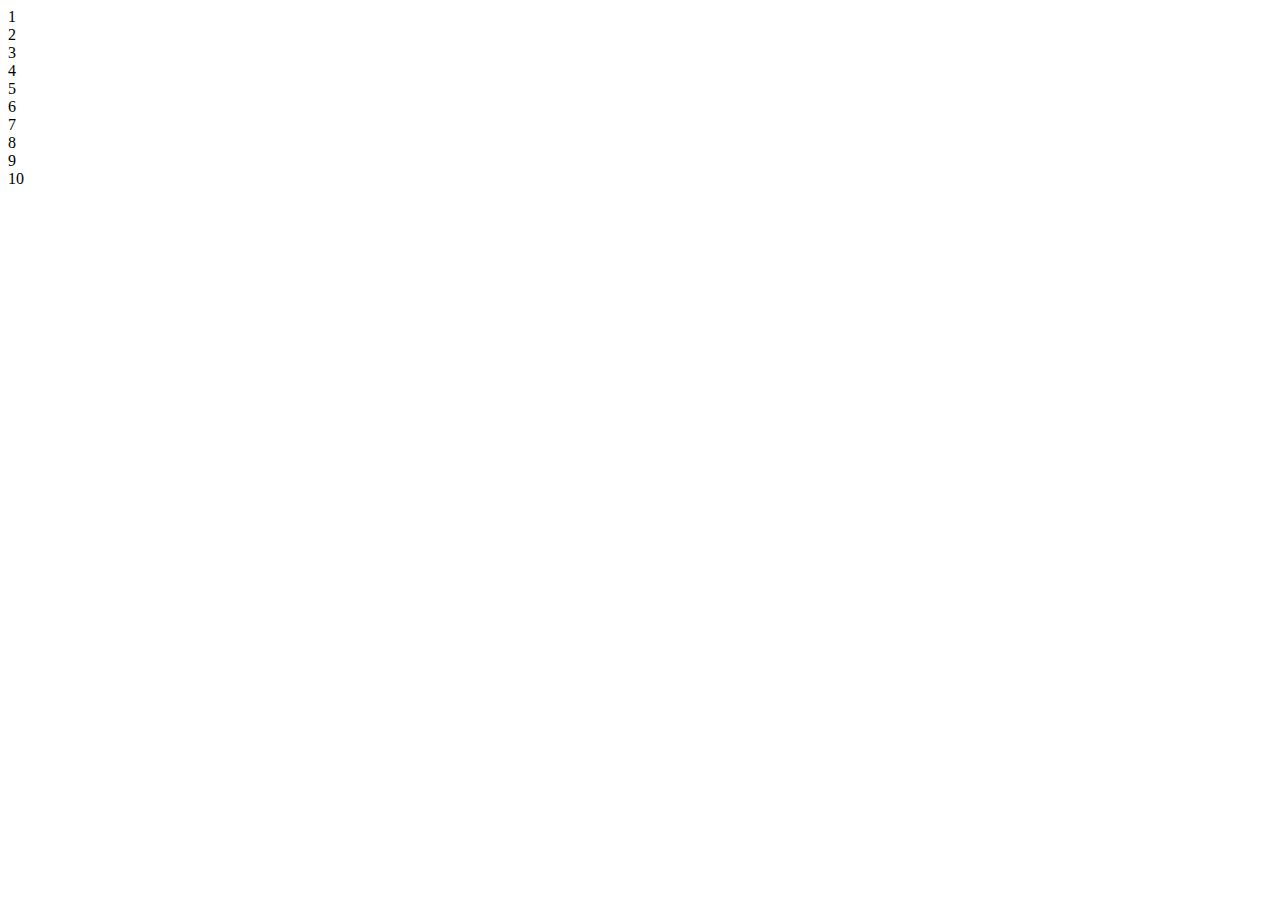
==== clase2/index.html @ 83ab2cde "Separacion de elementos GRID" ====
<!DOCTYPE html>
<html lang="en">
<head>
    <meta charset="UTF-8">
    <meta name="viewport" content="width=device-width, initial-scale=1.0">
    <meta http-equiv="X-UA-Compatible" content="ie=edge">
    <title>GRID</title>
</head>
<body>
    <main>
        <div>1</div>
        <div>2</div>
        <div>3</div>
        <div>4</div>
        <div>5</div>
        <div>6</div>
        <div>7</div>
        <div>8</div>
        <div>9</div>
        <div>10</div>
    </main>
</body>
</html>
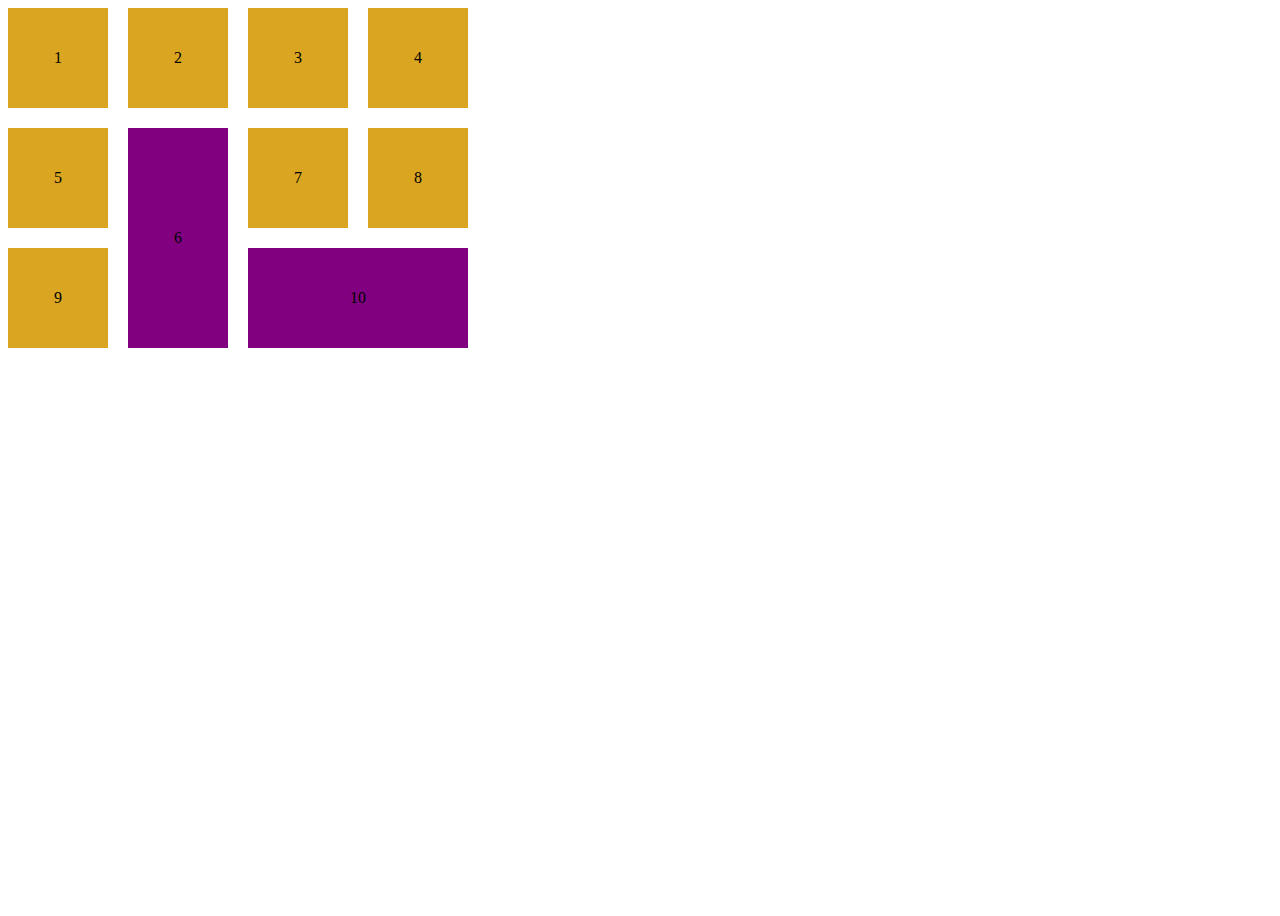
==== commit 129dac16: "Grid +2" ====
--- a/clase2/index.html
+++ b/clase2/index.html
@@ -4,6 +4,7 @@
     <meta charset="UTF-8">
     <meta name="viewport" content="width=device-width, initial-scale=1.0">
     <meta http-equiv="X-UA-Compatible" content="ie=edge">
+    <link rel="stylesheet" href="css/main.css">
     <title>GRID</title>
 </head>
 <body>
--- a/clase2/css/main.css
+++ b/clase2/css/main.css
@@ -0,0 +1,26 @@
+main {
+    height: 100vh;
+    display: grid;
+    grid-gap: 20px;
+    /*grid-template-columns: 100px 100px 100px 100px;*/
+    grid-template-columns: repeat(4, 100px);
+    grid-template-rows: repeat(3, 100px);
+}
+
+div {
+    display: flex;
+    justify-content: center;
+    align-items: center;
+    background-color: goldenrod;
+}
+
+div:nth-child(10) {
+    background-color: purple;
+    grid-column: 3 / 5;
+}
+
+div:nth-child(6) {
+    background-color: purple;
+    grid-column: 2 / 3;
+    grid-row: 2 / 4;
+}